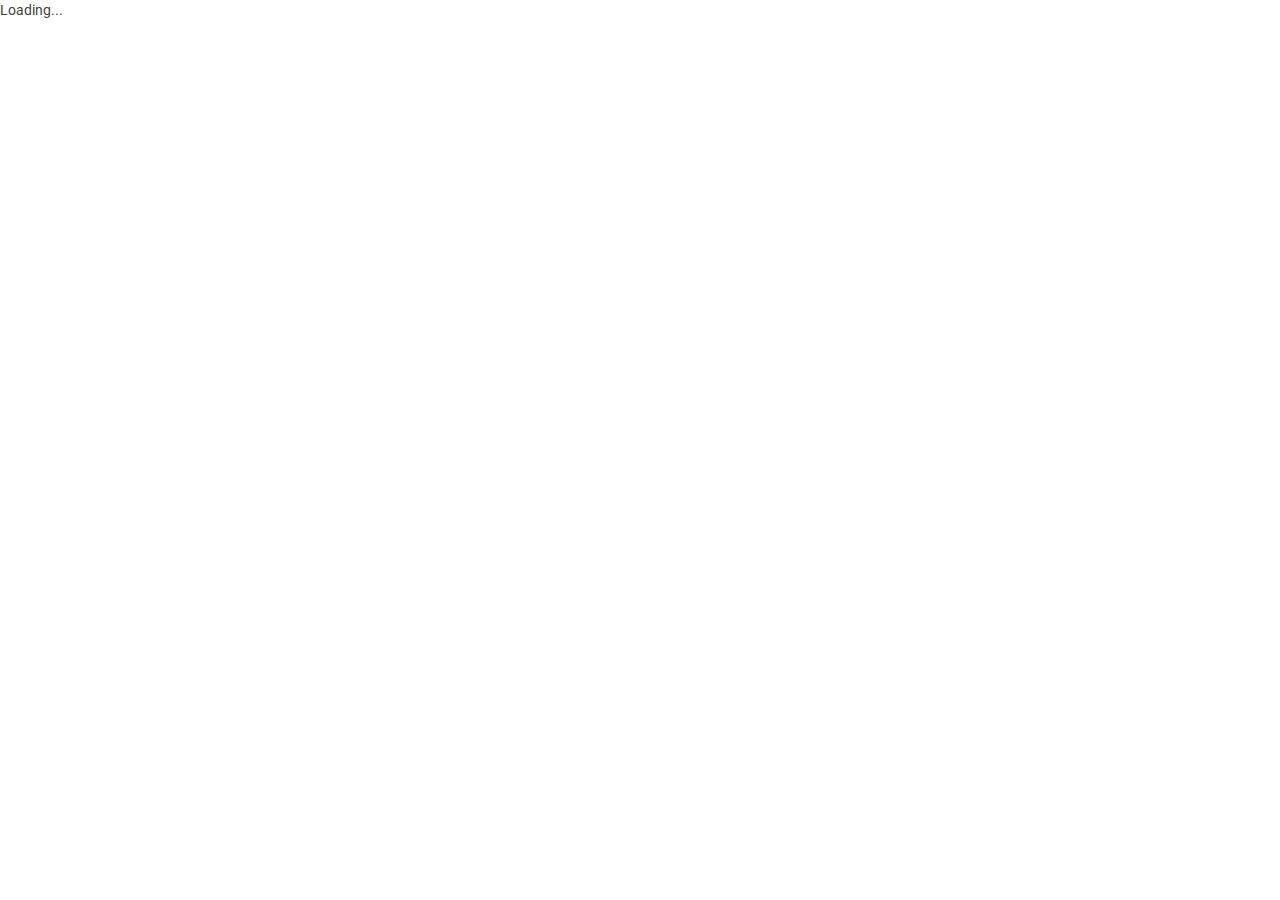
==== Proyecto/security_ejem1/src/main/resources/static/index.html @ 3c6b730b "Proceso de Login y creación de usuarios" ====
<!DOCTYPE html>
<html>

<head>
    <title>Main</title>
    <base href=".">
    <meta name="viewport" content="width=device-width, initial-scale=1">
	
    <!-- Latest compiled and minified CSS -->
    <link rel="stylesheet" href="https://maxcdn.bootstrapcdn.com/bootstrap/3.3.6/css/bootstrap.min.css" integrity="sha384-1q8mTJOASx8j1Au+a5WDVnPi2lkFfwwEAa8hDDdjZlpLegxhjVME1fgjWPGmkzs7" crossorigin="anonymous">

    <!-- Optional theme -->
    <link rel="stylesheet" href="https://maxcdn.bootstrapcdn.com/bootstrap/3.3.6/css/bootstrap-theme.min.css" integrity="sha384-fLW2N01lMqjakBkx3l/M9EahuwpSfeNvV63J5ezn3uZzapT0u7EYsXMjQV+0En5r" crossorigin="anonymous">

    <!-- 1. Load libraries -->
    <!-- IE required polyfills, in this exact order -->
    <script src="https://cdnjs.cloudflare.com/ajax/libs/es6-shim/0.33.3/es6-shim.min.js"></script>
    <script src="https://cdnjs.cloudflare.com/ajax/libs/systemjs/0.19.20/system-polyfills.js"></script>
    <script src="https://npmcdn.com/angular2@2.0.0-beta.9/es6/dev/src/testing/shims_for_IE.js"></script>

    <script src="https://code.angularjs.org/2.0.0-beta.9/angular2-polyfills.js"></script>
    <script src="https://code.angularjs.org/tools/system.js"></script>
    <script src="https://npmcdn.com/typescript@1.8.2/lib/typescript.js"></script>
    <script src="https://code.angularjs.org/2.0.0-beta.9/Rx.js"></script>
    <script src="https://code.angularjs.org/2.0.0-beta.9/angular2.dev.js"></script>
    <script src="https://code.angularjs.org/2.0.0-beta.9/http.dev.js"></script>
    <script src="https://code.angularjs.org/2.0.0-beta.9/router.dev.js"></script>

    <script src="https://cdnjs.cloudflare.com/ajax/libs/ng2-bootstrap/1.0.10/ng2-bootstrap.min.js"></script>

    <!-- 2. Configure SystemJS -->
    <script>
        System.config({
            transpiler: 'typescript',
            typescriptOptions: {
                emitDecoratorMetadata: true
            },
            packages: {
                'app': {
                    defaultExtension: 'ts'
                }
            },
            map: {
                moment: 'https://cdnjs.cloudflare.com/ajax/libs/moment.js/2.12.0/moment-with-locales.js'
            }
        });
        System.import('main.ts')
            .then(null, console.error.bind(console));
    </script>
    <!-- Font awesome -->
	<link rel="stylesheet" href="css/font-awesome.min.css">
	<!-- Sandstone Bootstrap CSS -->
	<link rel="stylesheet" href="css/bootstrap.min.css">
	<!-- Bootstrap Datatables -->
	<link rel="stylesheet" href="css/dataTables.bootstrap.min.css">
	<!-- Bootstrap social button library -->
	<link rel="stylesheet" href="css/bootstrap-social.css">
	<!-- Bootstrap select -->
	<link rel="stylesheet" href="css/bootstrap-select.css">
	<!-- Bootstrap file input -->
	<link rel="stylesheet" href="css/fileinput.min.css">
	<!-- Awesome Bootstrap checkbox -->
	<link rel="stylesheet" href="css/awesome-bootstrap-checkbox.css">
	<!-- Admin Stye -->
	<link rel="stylesheet" href="css/style.css">
</head>

<!-- 3. Display the application -->

<body>
    <app>Loading...</app>
    <!-- Loading Scripts -->
	<script src="js/jquery.min.js"></script>
	<script src="js/bootstrap-select.min.js"></script>
	<script src="js/bootstrap.min.js"></script>
	<script src="js/jquery.dataTables.min.js"></script>
	<script src="js/dataTables.bootstrap.min.js"></script>
	<script src="js/Chart.min.js"></script>
	<script src="js/fileinput.js"></script>
	<script src="js/chartData.js"></script>
	<script src="js/main.js"></script>
</body>

</html>
---- Proyecto/security_ejem1/src/main/resources/static/css/fileinput.min.css ----
/*!
 * @copyright Copyright &copy; Kartik Visweswaran, Krajee.com, 2014 - 2015
 * @package bootstrap-fileinput
 * @version 4.2.6
 *
 * File input styling for Bootstrap 3.0
 * Built for Yii Framework 2.0
 * Author: Kartik Visweswaran
 * Year: 2015
 * For more Yii related demos visit http://demos.krajee.com
 */.file-input{overflow-x:auto}.file-loading{top:0;right:0;width:25px;height:25px;font-size:999px;text-align:right;color:#fff;background:transparent url(../img/loading.gif) top left no-repeat;border:none}.btn-file{position:relative;overflow:hidden}.btn-file input[type=file]{position:absolute;top:0;right:0;min-width:100%;min-height:100%;text-align:right;filter:alpha(opacity=0);opacity:0;background:none repeat scroll 0 0 transparent;cursor:inherit;display:block}.file-caption .glyphicon{display:inline-block;min-width:18px;margin-top:2px}.file-caption-name{display:inline-block;overflow:hidden;padding-right:10px;word-break:break-all}.file-caption-ellipsis{position:absolute;right:10px;margin-top:-6px;font-size:1.2em;display:none;font-weight:700;cursor:default}.kv-has-ellipsis .file-caption-ellipsis{display:inline}.kv-has-ellipsis{padding-right:17px}.kv-search-container .kv-search-clear{position:absolute;padding:10px;right:0}.file-error-message{background-color:#f2dede;color:#a94442;text-align:center;border-radius:5px;padding:5px}.file-error-message pre,.file-error-message ul{margin:5px 0;text-align:left}.file-caption-disabled{background-color:#EEE;cursor:not-allowed;opacity:1}.file-input .btn .disabled,.file-input .btn[disabled]{cursor:not-allowed}.file-preview{border-radius:5px;border:1px solid #ddd;padding:5px;width:100%;margin-bottom:5px}.file-preview-frame{display:table;margin:8px;height:160px;border:1px solid #ddd;box-shadow:1px 1px 5px 0 #a2958a;padding:6px;float:left;text-align:center;vertical-align:middle}.file-preview-frame:hover{box-shadow:3px 3px 5px 0 #333}.file-preview-image{height:160px;vertical-align:text-center}.file-preview-text{width:160px;color:#428bca;font-size:11px;text-align:center}.file-preview-other{padding-top:48px;text-align:center}.file-preview-other i{font-size:2.4em}.file-other-error{width:100%;padding-top:30px;text-align:right}.file-input-ajax-new .fileinput-remove-button,.file-input-ajax-new .fileinput-upload-button,.file-input-new .close,.file-input-new .file-preview,.file-input-new .fileinput-remove-button,.file-input-new .fileinput-upload-button,.file-input-new .glyphicon-file{display:none}.loading{background:transparent url(../img/loading.gif) no-repeat scroll center center content-box!important}.wrap-indicator{font-weight:700;color:#245269;cursor:pointer}.file-actions{text-align:left}.file-footer-buttons{float:right}.file-thumbnail-footer .file-caption-name{padding-top:4px;font-size:11px;color:#777}.file-upload-indicator{padding-top:2px;cursor:default}.file-upload-indicator:hover{font-size:1.2em;font-weight:700;padding-top:0}.file-drop-zone{border:1px dashed #aaa;border-radius:4px;height:100%;text-align:center;vertical-align:middle;margin:12px 15px 12px 12px;padding:5px}.file-drop-zone-title{color:#aaa;font-size:40px;padding:85px 10px}.highlighted{border:2px dashed #999!important;background-color:#f0f0f0}.file-uploading{background-image:url(../img/loading-sm.gif);background-position:center bottom 10px;background-repeat:no-repeat;opacity:.6}.file-icon-large{font-size:1.2em}
---- Proyecto/security_ejem1/src/main/resources/static/css/style.css ----
@import url(http://fonts.googleapis.com/css?family=Lato:300,400,700,900,100italic,300italic,400italic);
@import url(https://fonts.googleapis.com/css?family=Oswald:700,400,300);
/****************************
*   FOR RESPONSIVENESS      *
****************************/
::selection {
  background: #4f5362;
  /* WebKit/Blink Browsers */
  color: #fff;
}
::-moz-selection {
  background: #4f5362;
  /* Gecko Browsers */
  color: #fff;
}
html {
  font-size: 14px;
}
@media only screen and (min-width: 480px) {
  html {
    font-size: 17px;
  }
}
@media only screen and (min-width: 768px) {
  html {
    font-size: 14px;
  }
}
@media only screen and (min-width: 1024px) {
  p {
    font-size: 1em;
    margin-bottom: 1.8em;
  }
}
/****************************
*      BODY DEFAULTS        *
****************************/
body {
  font-size: 1em;
}
a {
  color: #37a6c4;
}
a:hover {
  text-decoration: none;
  color: #5db9d1;
}
/****************************
*      Buttons        *
****************************/
.btn {
  font-family: 'Oswald', sans-serif;
}
.btn i {
  position: relative;
  top: -2px;
}
.btn.text-left {
  text-align: left;
}
.btn-brand {
  background: #37a6c4;
  color: #fff;
}
.btn-brand:hover {
  color: #fff;
  background: #2c849c;
}
.btn-dark {
  background: #272727;
  color: #fff;
}
.btn-dark:hover {
  color: #fff;
  background: #2c849c;
}
.btn-red {
  background: #4f5362;
  color: #fff;
}
.btn-red:hover {
  color: #fff;
  background: #383b46;
}
.btn-alt {
  background: #f0f0f0;
  color: #222;
}
.btn-alt:hover {
  color: #fff;
  background: #2c849c;
}
/****************************
*      Background Colors        *
****************************/
.bk-primary {
  background: #325d88;
}
.bk-success {
  background: #93c54b;
}
.bk-warning {
  background: #f47c3c;
}
.bk-danger {
  background: #d9534f;
}
.bk-info {
  background: #29abe0;
}
.bk-white,
.bk-light {
  background: #fff;
}
.bk-brand {
  background: #37a6c4;
}
.bk-dark {
  background: #222;
}
.bk-blue {
  background: #0010ce;
}
.bk-alt {
  background: #f7f7f7;
}
.bk-ghost {
  background: transparent;
}
.bk-img {
  position: relative;
  width: 100%;
  background-position: center;
  background-repeat: no-repeat;
  background-size: cover;
  background-image: url(../../img/login-bg.jpg);
}
.bk-fixed {
  background-attachment: fixed;
}
.hr-green {
  height: 2px;
  background: #37a6c4;
}
.hr-grey {
  height: 2px;
  background: #f0f0f0;
}
.hr-dashed {
  background-color: transparent;
  border-top: 1px dotted #edf0f5;
  color: transparent;
  height: 1px;
  margin: 20px 0;
}
.panel {
  overflow: hidden;
}
/****************************
*      Border        *
****************************/
.brdr {
  border: 1px solid #f0f0f0;
}
/****************************
*      Text size color        *
****************************/
.font-one {
  font-family: 'Oswald', sans-serif;
}
.text-bold {
  font-weight: bold;
}
.text-normal {
  font-weight: normal;
}
.text-thin {
  font-weight: 100;
}
.text-lowercase {
  text-transform: none;
}
.text-sm {
  font-size: 13px;
}
.text-lg {
  font-size: 18px;
}
.text-xl {
  font-size: 1.6em;
}
.text-2x {
  font-size: 2em;
}
.text-3x {
  font-size: 2.4em;
}
.text-4x {
  font-size: 3em;
}
.text-white,
.text-light {
  color: #fff !important;
}
.link-white a {
  color: #fff;
}
.text-grey {
  color: #ccc;
}
.text-dgrey {
  color: #818181;
}
.text-brand {
  color: #37a6c4;
}
.text-yellow {
  color: #ffff00;
}
.title .line {
  display: inline-block;
  padding-bottom: 10px;
  border-bottom: 3px solid #222;
}
/****************************
*       Margins         *
****************************/
.mt {
  margin-top: 18px;
}
.mt-0x {
  margin-top: 0 !important;
}
.mt-2x {
  margin-top: 36px;
}
.mt-3x {
  margin-top: 54px;
}
.mt-4x {
  margin-top: 90px;
}
.mt-5x {
  margin-top: 144px;
}
.mb {
  margin-bottom: 18px;
}
.mb-0x {
  margin-bottom: 0 !important;
}
.mb-2x {
  margin-bottom: 36px;
}
.mb-3x {
  margin-bottom: 54px;
}
.mb-4x {
  margin-bottom: 90px;
}
.mb-5x {
  margin-bottom: 144px;
}
.pt {
  padding-top: 18px;
}
.pt-2x {
  padding-top: 36px;
}
.pt-3x {
  padding-top: 54px;
}
.pt-4x {
  padding-top: 90px;
}
.pt-5x {
  padding-top: 144px;
}
.pb {
  padding-bottom: 18px;
}
.pb-2x {
  padding-bottom: 36px;
}
.pb-3x {
  padding-bottom: 54px;
}
.pb-4x {
  padding-bottom: 90px;
}
.pb-5x {
  padding-bottom: 144px;
}
/* Content boxes */
.content-box {
  padding: 15px;
}
.block-anchor {
  display: block;
}
/****************************
*       Content Typography         *
****************************/
.content-format {
  line-height: 1.6em;
  font-weight: 400;
  letter-spacing: .01em;
  font-style: normal;
  word-wrap: break-word;
}
.content-format .h1,
.content-format .h2,
.content-format .h3,
.content-format .h4,
.content-format .h5,
.content-format .h6,
.content-format h1,
.content-format h2,
.content-format h3,
.content-format h4,
.content-format h5,
.content-format h6 {
  font-family: 'Oswald', sans-serif;
  font-weight: 700;
  font-weight: bold;
  font-style: normal;
  color: rgba(0, 0, 0, 0.8);
  margin-top: 40px;
}
.content-format .h1 a,
.content-format .h2 a,
.content-format .h3 a,
.content-format .h4 a,
.content-format .h5 a,
.content-format .h6 a,
.content-format h1 a,
.content-format h2 a,
.content-format h3 a,
.content-format h4 a,
.content-format h5 a,
.content-format h6 a {
  font-size: inherit;
}
.content-format .h2,
.content-format h2 {
  font-size: 3em;
  line-height: 1;
  margin-bottom: 10px;
  padding-bottom: 10px;
  border-bottom: 4px solid #f0f0f0;
}
.content-format .h3,
.content-format h3 {
  font-size: 2em;
  line-height: 1.2;
  margin-bottom: 4px;
  margin: 1em 0 0.5em;
}
.content-format .h4,
.content-format h4 {
  font-size: 1.7em;
  line-height: 1.4;
  margin-bottom: 6px;
}
.content-format .h5,
.content-format h5 {
  font-size: 1.5em;
  line-height: 1.4;
  margin-bottom: 8px;
}
.content-format .h6,
.content-format h6 {
  font-size: 1.3em;
  line-height: 1.4;
  margin-bottom: 10px;
}
.content-format strong {
  font-weight: bold;
}
.content-format ul:not(.social-awesome) {
  list-style: disc outside;
  margin: 1.714285714rem 0 1.714285714rem;
  line-height: 1.714285714;
}
.content-format ul:not(.social-awesome) li {
  margin: 0 0 0 36px;
  margin: 0 1rem 0 2.571428571rem;
}
.content-format ul:not(.social-awesome).list-unstyled {
  list-style: none;
}
.content-format ul:not(.social-awesome).list-unstyled li {
  margin: 0 0 0 24px;
}
.content-format em {
  font-style: italic;
}
.content-format p {
  margin-bottom: 1.8em;
}
.content-format figure {
  margin-bottom: 42px;
}
.content-format figure .caption {
  color: #999;
  font-size: 14px;
}
.content-format img {
  border: 0;
  height: auto;
  max-width: 100%;
  vertical-align: middle;
}
.content-format .fa {
  color: #37a6c4;
  margin-right: 10px;
}
.content-format blockquote {
  border-left: 4px solid #c3c3c3;
  border-left: 4px solid rgba(51, 51, 51, 0.17);
  color: #707070;
  color: rgba(51, 51, 51, 0.7);
  font-size: 1.2em;
  font-style: italic;
  line-height: 1.6667;
  margin-bottom: 1em;
  padding-left: 0.7778em;
}
.content-format blockquote.double-quote {
  border-left: none;
  padding-left: 1em;
}
.content-format pre {
  background: #fff;
  border: 1px solid #ededed;
  color: #666;
  font-family: Consolas, Monaco, Lucida Console, monospace;
  font-size: .9em;
  line-height: 1.714285714;
  margin: 24px 0;
  margin: 1.714285714rem 0;
  overflow: auto;
}
.content-format ol {
  margin: 24px 0 24px;
  margin: 1.714285714rem 0 1.714285714rem;
  line-height: 1.714285714;
  list-style: decimal outside;
}
.content-format img.wp-smiley,
.content-format img.emoji {
  display: inline !important;
  border: none !important;
  box-shadow: none !important;
  height: 1em !important;
  width: 1em !important;
  margin: 0 .07em !important;
  vertical-align: -0.1em !important;
  background: none !important;
  padding: 0 !important;
}
/*
 * Theme Struck - Harmony - Free responsive Bootstrap admin template by Themestruck.com (http://themestruck.com)
 * Code licensed under the MIT
 * For details, see #
 */
ul,
li {
  margin: 0;
  padding: 0;
  list-style: none;
}
/* Social Button Modifications */
.btn {
  text-transform: none;
}
.btn-social > :first-child {
  width: 42px;
  line-height: 46px;
}
.btn-social {
  padding-left: 58px;
}
/* Circle buttons */
.btn-circle {
  width: 30px;
  height: 30px;
  padding: 6px 0;
  border-radius: 15px;
  text-align: center;
  font-size: 12px;
  line-height: 1.428571429;
}
.btn-circle.btn-lg {
  width: 50px;
  height: 50px;
  padding: 10px 16px;
  border-radius: 25px;
  font-size: 18px;
  line-height: 1.33;
}
.btn-circle.btn-xl {
  width: 70px;
  height: 70px;
  padding: 10px 16px;
  border-radius: 35px;
  font-size: 24px;
  line-height: 1.33;
}
/* Chart design */
/* Charts */
.chart-dot-list {
  display: block;
  margin-top: 60px;
  margin-left: 20px;
}
.chart-dot-list li {
  margin-bottom: 4px;
}
.chart-dot-list li:before {
  content: '';
  height: 12px;
  width: 12px;
  margin-right: 6px;
  display: inline-block;
  background: #222;
  border-radius: 50%;
}
.chart-dot-list li.a1:before {
  background: #F7464A;
}
.chart-dot-list li.a2:before {
  background: #46BFBD;
}
.chart-dot-list li.a3:before {
  background: #FDB45C;
}
.chart-doughnut {
  padding: 41px 0;
}
/* component */
.page-title {
  padding-bottom: 15px;
  margin-bottom: 20px;
  border-bottom: 1px solid #f0f0f0;
}
.brand {
  background: #3e454c;
  position: relative;
  z-index: 3;
  position: fixed;
  width: 100%;
  top: 0;
}
.brand .logo {
  box-sizing: border-box;
  padding: 20px;
  float: left;
  display: block;
  width: 200px;
}
@media only screen and (min-width: 992px) {
  .brand .logo {
    width: 250px;
  }
}
.brand .logo img {
  height: 20px;
}
.brand .menu-btn {
  float: right;
  background: #232d3b;
  text-align: center;
  cursor: pointer;
  color: #fff;
  padding: 20px 20px;
}
@media only screen and (min-width: 992px) {
  .brand .menu-btn {
    display: none;
  }
}
.brand .ts-profile-nav {
  float: right;
  display: none;
}
.brand .ts-profile-nav li {
  float: left;
  position: relative;
}
.brand .ts-profile-nav li a {
  display: block;
  padding: 20px;
  color: #fff;
}
.brand .ts-profile-nav li ul {
  visibility: hidden;
  opacity: 0;
  right: 0;
  position: absolute;
}
.brand .ts-profile-nav li ul li {
  float: none;
  width: 180px;
}
.brand .ts-profile-nav li ul li a {
  padding: 10px 20px;
  background: #222;
}
.brand .ts-profile-nav .ts-account .fa-angle-down {
  float: right;
}
.brand .ts-profile-nav .ts-account > a {
  width: 180px;
  background: #2c3136;
}
.brand .ts-profile-nav .ts-account .ts-avatar {
  border-radius: 50%;
  height: 28px;
  margin: -10px 0;
  margin-right: 10px;
}
.brand .ts-profile-nav .ts-account:hover ul {
  visibility: visible;
  opacity: 1;
}
@media only screen and (min-width: 992px) {
  .brand .ts-profile-nav {
    display: block;
  }
}
.ts-sidebar::-webkit-scrollbar-track {
  background-color: transparent;
}
.ts-sidebar::-webkit-scrollbar {
  width: 5px;
  background-color: transparent;
}
.ts-sidebar::-webkit-scrollbar-thumb {
  background-color: #b4b4b4;
}
.ts-sidebar {
  background: #2c3136;
  max-height: 0;
  transition: max-height 0.3s;
  overflow: hidden;
  position: fixed;
  z-index: 2;
  width: 100%;
  bottom: 0;
  top: 60px;
  overflow-y: auto;
}
.ts-sidebar .hidden-side {
  display: none;
}
.ts-sidebar .ts-sidebar-search {
  width: 100%;
  background: #25292a;
  border: none;
  padding: 10px 15px;
  color: #fff;
}
@media only screen and (min-width: 992px) {
  .ts-sidebar .ts-profile-nav {
    display: none;
  }
}
@media only screen and (min-width: 992px) {
  .ts-sidebar {
    max-height: 100%;
    bottom: 0;
  }
}
.ts-sidebar-menu .ts-label {
  color: #585c64;
  font-weight: bold;
  padding: 8px 15px;
  text-transform: uppercase;
  font-size: 10px;
  letter-spacing: 3px;
  margin-top: 10px;
}
.ts-sidebar-menu a {
  display: block;
  text-decoration: none;
  padding: 12px 15px;
  color: #fff;
}
.ts-sidebar-menu li {
  position: relative;
}
.ts-sidebar-menu li i {
  color: #585c64;
  margin-right: 10px;
}
.ts-sidebar-menu li ul {
  display: block;
  background: rgba(255, 0, 0, 0.12);
  background: rgba(0, 0, 0, 0.32);
  max-height: 0;
  overflow: hidden;
  transition: all 0.3s ease;
}
.menu-open,
.ts-sidebar-menu .open > ul {
  max-height: 2000px;
}
.ts-sidebar-menu .open > a {
  background: rgba(51, 56, 62, 0.35);
}
.ts-sidebar-menu > .open > a {
  background: #33383e;
  border-left: 3px solid #37a6c4;
}
.ts-sidebar-menu .open > .more i {
  transform: rotate(180deg);
}
.more i {
  color: #fff;
  padding: 15px;
  transition: transform 0.3s;
}
.more {
  float: right;
  min-width: 10%;
  cursor: pointer;
}
.ts-main-content .content-wrapper {
  padding-top: 15px;
  margin-top: 60px;
}
@media only screen and (min-width: 992px) {
  .ts-main-content .ts-sidebar {
    width: 250px;
    float: left;
  }
  .ts-main-content .content-wrapper {
    margin-left: 250px;
  }
}
/* Login page */
.login-page {
  position: absolute;
  height: 100%;
  width: 100%;
}
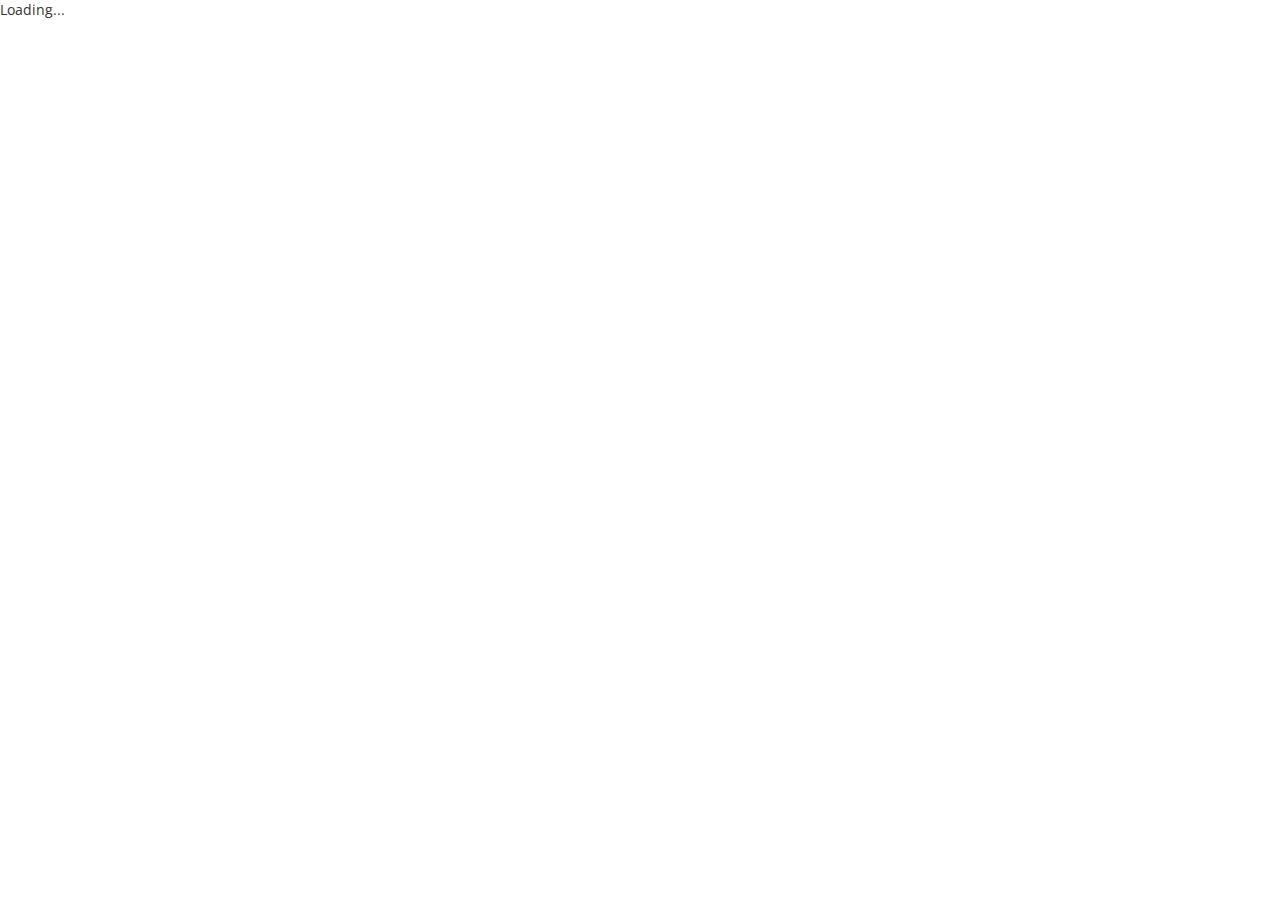
==== commit 5ce2af1d: "Se le añade a la aplicación el diseño con boostrap" ====
--- a/Proyecto/security_ejem1/src/main/resources/static/index.html
+++ b/Proyecto/security_ejem1/src/main/resources/static/index.html
@@ -5,7 +5,7 @@
     <title>Main</title>
     <base href=".">
     <meta name="viewport" content="width=device-width, initial-scale=1">
-	
+
     <!-- Latest compiled and minified CSS -->
     <link rel="stylesheet" href="https://maxcdn.bootstrapcdn.com/bootstrap/3.3.6/css/bootstrap.min.css" integrity="sha384-1q8mTJOASx8j1Au+a5WDVnPi2lkFfwwEAa8hDDdjZlpLegxhjVME1fgjWPGmkzs7" crossorigin="anonymous">
 
@@ -27,7 +27,23 @@
     <script src="https://code.angularjs.org/2.0.0-beta.9/router.dev.js"></script>
 
     <script src="https://cdnjs.cloudflare.com/ajax/libs/ng2-bootstrap/1.0.10/ng2-bootstrap.min.js"></script>
+	
+	
+	<meta charset="utf-8" />
 
+	<!-- BOOTSTRAP STYLES-->
+    <link href="assets/css/bootstrap.css" rel="stylesheet" />
+     <!-- FONTAWESOME STYLES-->
+    <link href="assets/css/font-awesome.css" rel="stylesheet" />
+     <!-- MORRIS CHART STYLES-->
+    <link href="assets/js/morris/morris-0.4.3.min.css" rel="stylesheet" />
+        <!-- CUSTOM STYLES-->
+    <link href="assets/css/custom.css" rel="stylesheet" />
+     <!-- GOOGLE FONTS-->
+   <link href='http://fonts.googleapis.com/css?family=Open+Sans' rel='stylesheet' type='text/css' />
+	
+	
+	
     <!-- 2. Configure SystemJS -->
     <script>
         System.config({
@@ -47,38 +63,15 @@
         System.import('main.ts')
             .then(null, console.error.bind(console));
     </script>
-    <!-- Font awesome -->
-	<link rel="stylesheet" href="css/font-awesome.min.css">
-	<!-- Sandstone Bootstrap CSS -->
-	<link rel="stylesheet" href="css/bootstrap.min.css">
-	<!-- Bootstrap Datatables -->
-	<link rel="stylesheet" href="css/dataTables.bootstrap.min.css">
-	<!-- Bootstrap social button library -->
-	<link rel="stylesheet" href="css/bootstrap-social.css">
-	<!-- Bootstrap select -->
-	<link rel="stylesheet" href="css/bootstrap-select.css">
-	<!-- Bootstrap file input -->
-	<link rel="stylesheet" href="css/fileinput.min.css">
-	<!-- Awesome Bootstrap checkbox -->
-	<link rel="stylesheet" href="css/awesome-bootstrap-checkbox.css">
-	<!-- Admin Stye -->
-	<link rel="stylesheet" href="css/style.css">
 </head>
 
 <!-- 3. Display the application -->
 
 <body>
-    <app>Loading...</app>
-    <!-- Loading Scripts -->
-	<script src="js/jquery.min.js"></script>
-	<script src="js/bootstrap-select.min.js"></script>
-	<script src="js/bootstrap.min.js"></script>
-	<script src="js/jquery.dataTables.min.js"></script>
-	<script src="js/dataTables.bootstrap.min.js"></script>
-	<script src="js/Chart.min.js"></script>
-	<script src="js/fileinput.js"></script>
-	<script src="js/chartData.js"></script>
-	<script src="js/main.js"></script>
+	                    
+                       <app>Loading...</app>
+                    
+    
+   
 </body>
-
 </html>--- a/Proyecto/security_ejem1/src/main/resources/static/assets/js/morris/morris-0.4.3.min.css
+++ b/Proyecto/security_ejem1/src/main/resources/static/assets/js/morris/morris-0.4.3.min.css
@@ -0,0 +1,2 @@
+.morris-hover{position:absolute;z-index:1000;}.morris-hover.morris-default-style{border-radius:10px;padding:6px;color:#666;background:rgba(255, 255, 255, 0.8);border:solid 2px rgba(230, 230, 230, 0.8);font-family:sans-serif;font-size:12px;text-align:center;}.morris-hover.morris-default-style .morris-hover-row-label{font-weight:bold;margin:0.25em 0;}
+.morris-hover.morris-default-style .morris-hover-point{white-space:nowrap;margin:0.1em 0;}--- a/Proyecto/security_ejem1/src/main/resources/static/assets/css/custom.css
+++ b/Proyecto/security_ejem1/src/main/resources/static/assets/css/custom.css
@@ -0,0 +1,379 @@
+
+/*=============================================================
+    Authour URI: www.binarycart.com
+    License: Commons Attribution 3.0
+
+    http://creativecommons.org/licenses/by/3.0/
+
+    100% To use For Personal And Commercial Use.
+    IN EXCHANGE JUST GIVE US CREDITS AND TELL YOUR FRIENDS ABOUT US
+   
+    ========================================================  */
+/*==============================================
+    GENERAL  STYLES    
+    =============================================*/
+body {
+    font-family: 'Open Sans', sans-serif;
+}
+
+ #wrapper {
+    width: 100%;
+    background:#202020;
+}
+
+#page-wrapper {
+    padding: 15px 15px;
+    min-height: 600px;
+    background:#F3F3F3;
+   
+}
+#page-inner {
+    width:100%;
+    margin:10px 20px 10px 0px;
+    background-color:#fff!important;
+    padding:10px;
+    min-height:1200px;
+}
+
+.text-center {
+    text-align:center;
+}
+.no-boder {
+    border:1px solid #f3f3f3;
+}
+h2 {
+    color: #f00;
+}
+h4 {
+    padding-top:10px;
+}
+.square-btn-adjust {
+    border: 0px solid transparent; 
+   -webkit-border-radius: 0px;
+-moz-border-radius: 0px;
+border-radius: 0px;
+
+}
+p {
+    font-size:16px;
+    line-height:25px;
+    padding-top:20px;
+}
+/*==============================================
+   DASHBOARD STYLES    
+    =============================================*/
+.panel-back {
+    background-color:#F8F8F8;
+
+}
+   .noti-box {
+min-height: 100px;
+padding: 20px;
+}
+
+    .noti-box .icon-box {
+display: block;
+float: left;
+margin: 0 15px 10px 0;
+width: 70px;
+height: 70px;
+line-height: 75px;
+vertical-align: middle;
+text-align: center;
+font-size: 40px;
+}
+.text-box p{
+    margin: 0 0 3px;
+}
+.main-text {
+    font-size: 25px;
+    font-weight:600;
+}
+.set-icon {
+    -webkit-border-radius: 50px;
+-moz-border-radius: 50px;
+border-radius: 50px;
+
+}
+    .bg-color-green {
+background-color: #00CE6F;
+color: #fff;
+}
+ .bg-color-blue {
+background-color: #A95DF0;
+color: #fff;
+}
+  .bg-color-red {
+background-color: #DB0630;
+color: #fff;
+}
+  .bg-color-brown {
+background-color: #B94A00;
+color: #fff;
+}
+
+
+ .icon-box-right {
+display: block;
+float: right;
+margin: 0 15px 10px 0;
+width: 70px;
+height: 70px;
+line-height: 75px;
+vertical-align: middle;
+text-align: center;
+font-size: 40px;
+}
+
+ .main-temp-back {
+background: #8702A8;
+color: #FFFFFF;
+font-size: 16px;
+font-weight: 300;
+text-align: center;
+}
+ .main-temp-back .text-temp {
+font-size: 40px;
+}
+.back-dash {
+    padding:20px;
+    font-size:20px;
+    font-weight:500;
+      -webkit-border-radius: 0px;
+-moz-border-radius: 0px;
+border-radius: 0px;
+background-color:#2EA7EB;
+color:#fff;
+}
+    .back-dash p {
+        padding-top:16px;
+        font-size:13px;
+        color:#fff;
+        line-height:25px;
+        text-align:justify;
+    }
+    .back-footer-green {
+    background-color: #009B50;
+    border-top: 0px solid #fff;
+}
+     .back-footer-red {
+    background-color: #AF0000;
+    border-top: 0px solid #fff;
+}
+     .color-bottom-txt {
+   color: #000;
+font-size: 16px;
+line-height: 30px;
+}
+     /*CHAT PANEL*/
+ .chat-panel .panel-body {
+height: 450px;
+overflow-y: scroll;
+}
+ .chat-box {
+margin: 0;
+padding: 0;
+list-style: none;
+}
+ .chat-box li {
+margin-bottom: 15px;
+padding-bottom: 5px;
+border-bottom: 1px dotted #808080;
+}
+ .chat-box li.left .chat-body {
+margin-left: 90px;
+}
+ .chat-box li .chat-body p {
+margin: 0;
+color: #8d8888;
+}
+.chat-img>img {
+    margin-left:20px;
+}
+
+/*==============================================
+    MENU STYLES    
+    =============================================*/
+
+
+.user-image {
+    margin: 25px auto;
+-webkit-border-radius: 10px;
+-moz-border-radius: 10px;
+border-radius: 10px;
+max-height:170px;
+max-width:170px;
+}
+
+.navbar-cls-top .navbar-brand {
+	color: #fff;
+background: #1E90FF;
+width: 260px;
+text-align: center;
+height: 60px;
+font-size: 30px;
+font-weight: 700;
+}
+.active-menu {
+    background-color:#C90000!important;
+}
+
+.arrow {
+    float: right;
+}
+
+.fa.arrow:before {
+    content: "\f104";
+}
+
+.active > a > .fa.arrow:before {
+    content: "\f107";
+}
+
+
+.nav-second-level li,
+.nav-third-level li {
+    border-bottom: none !important;
+}
+
+.nav-second-level li a {
+    padding-left: 37px;
+}
+
+.nav-third-level li a {
+    padding-left: 55px;
+}
+.sidebar-collapse , .sidebar-collapse .nav{
+	background:none;
+}
+.sidebar-collapse .nav {
+	padding:0;
+}
+.sidebar-collapse .nav > li > a {
+	color:#fff;
+	background:black;
+	text-shadow:none;
+	
+}
+.sidebar-collapse > .nav > li > a {
+	padding:15px 10px;
+}
+.sidebar-collapse > .nav > li {
+	border-bottom: 1px solid rgba(107, 108, 109, 0.19);
+}
+.sidebar-collapse .nav > li > a:hover,
+.sidebar-collapse .nav > li > a:focus {
+	
+	background:#0A0A0A;
+	outline:0;
+}
+
+.nav-second-level > li > a:before ,
+.nav-third-level > li > a:before {
+	content:"";
+	display:block;
+	position:absolute;
+	left:20px;
+	width:15px;
+	height:1px;
+	background:#ff0000;
+	top:20px;
+}
+.nav-second-level > li > a:after,
+.nav-third-level > li > a:after {
+	content:"";
+	display:block;
+	position:absolute;
+	left:20px;
+	width:1px;
+	height:100%;
+	background:#ff0000;
+	top:0px;
+	z-index:10;
+}
+.nav-second-level  > li:last-child > a:after,
+.nav-third-level  > li:last-child > a:after {
+	height:50%;
+}
+.nav-third-level > li > a:after,
+.nav-third-level > li > a:before  {
+	left:40px;
+}
+.navbar-side {
+	border:none;
+	background-color: #202020;
+	
+}
+.navbar-cls-top {
+	background:#1E90FF;
+	border-bottom:none;
+	
+}
+.navbar-cls-top .navbar-brand:hover {
+
+background: #1E90FF;
+color:#fff;
+
+}
+
+.navbar-default {
+border:0px solid black;
+     
+}
+.navbar-header {
+    background: #A70303;
+}
+.navbar-default .navbar-toggle:hover, .navbar-default .navbar-toggle:focus {
+background-color: #B40101;
+}
+.navbar-default .navbar-toggle {
+border-color: #fff;
+}
+
+.navbar-default .navbar-toggle .icon-bar {
+background-color: #FFF;
+}
+.nav > li > a > i {
+    margin-right:10px;
+}
+/*==============================================
+    UI ELEMENTS STYLES     
+    =============================================*/
+.btn-circle {
+width: 50px;
+height: 50px;
+padding: 6px 0;
+ -webkit-border-radius: 25px;
+-moz-border-radius: 25px;
+border-radius: 25px;
+text-align: center;
+font-size: 12px;
+line-height: 1.428571429;
+}
+
+/*==============================================
+    MEDIA QUERIES     
+    =============================================*/
+ 
+ @media(min-width:768px) {
+     #page-wrapper{
+               margin: 0 0 0 260px;
+        padding: 15px 30px;
+        min-height: 1200px;
+		
+    }
+	
+	
+    .navbar-side {
+        z-index: 1;
+        position: absolute;
+        width: 260px;
+    }
+
+   .navbar {
+ border-radius: 0px; 
+}
+   
+}
+
+
